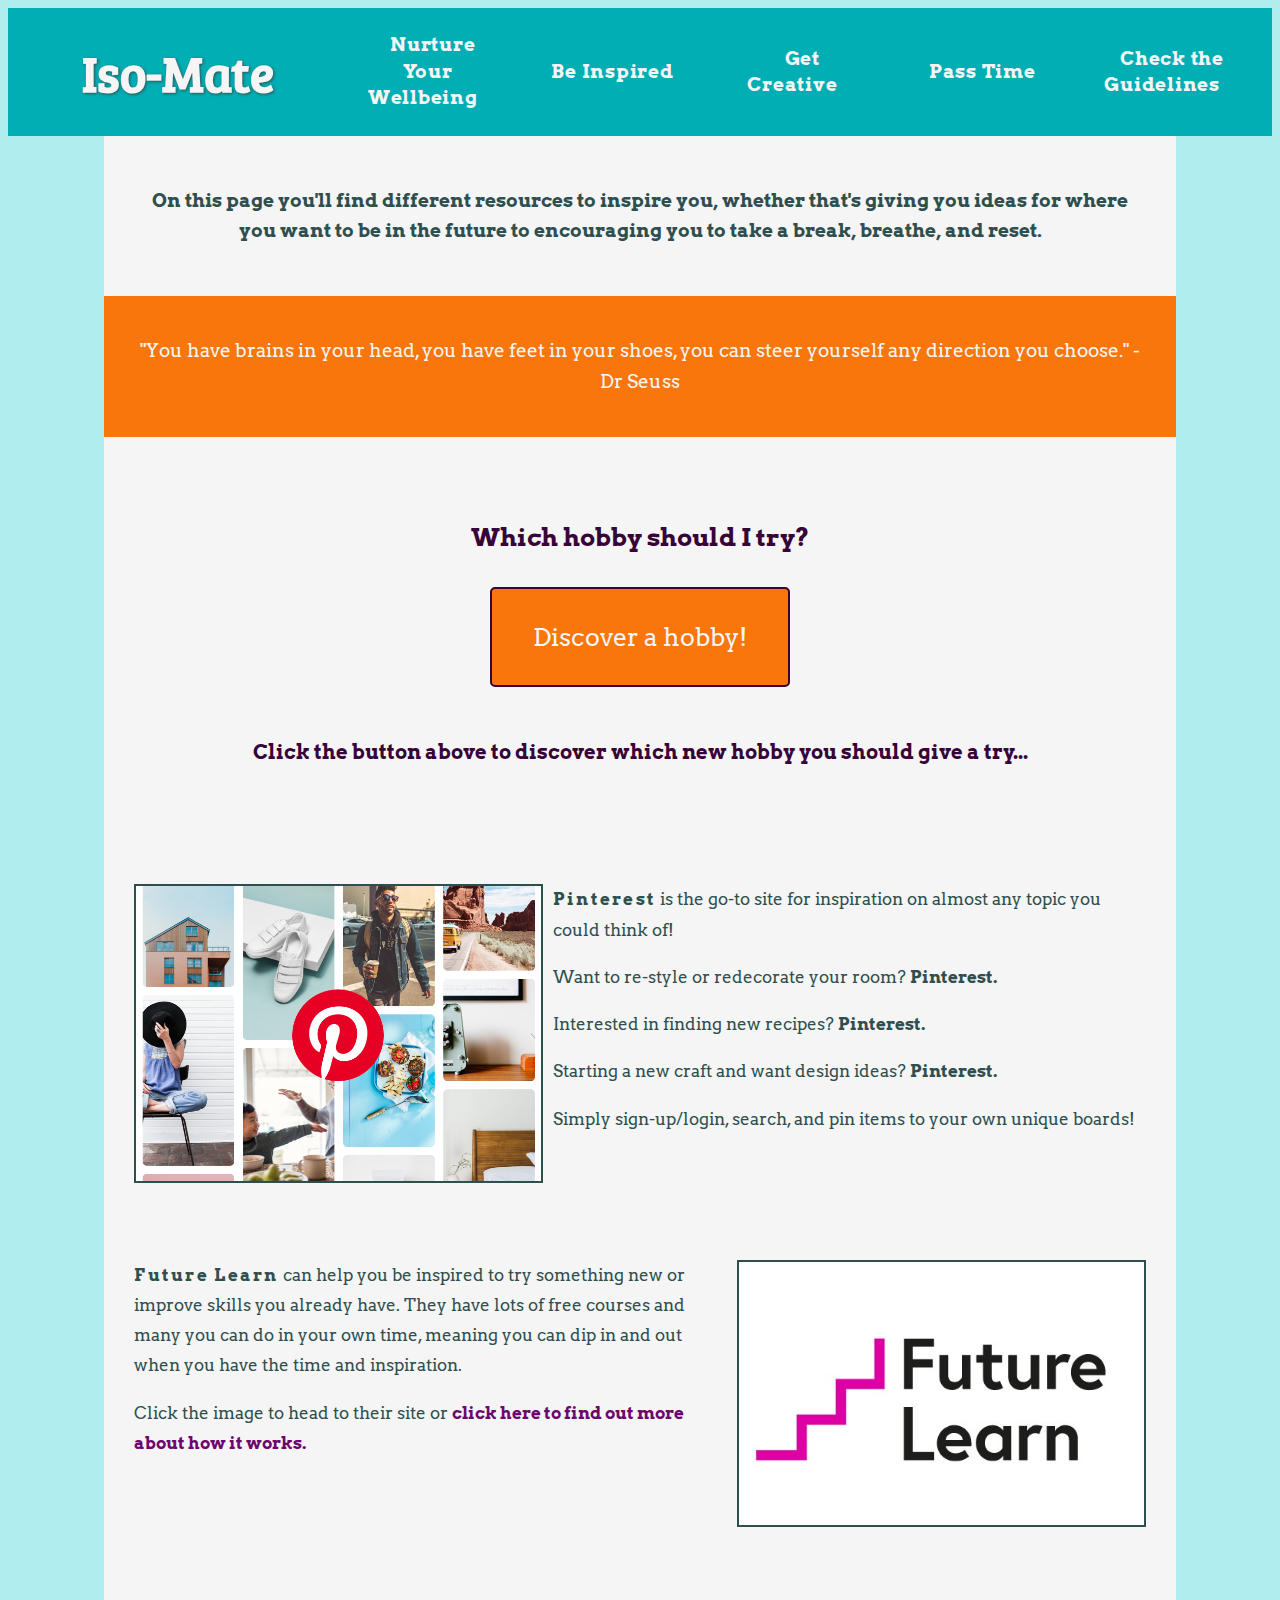
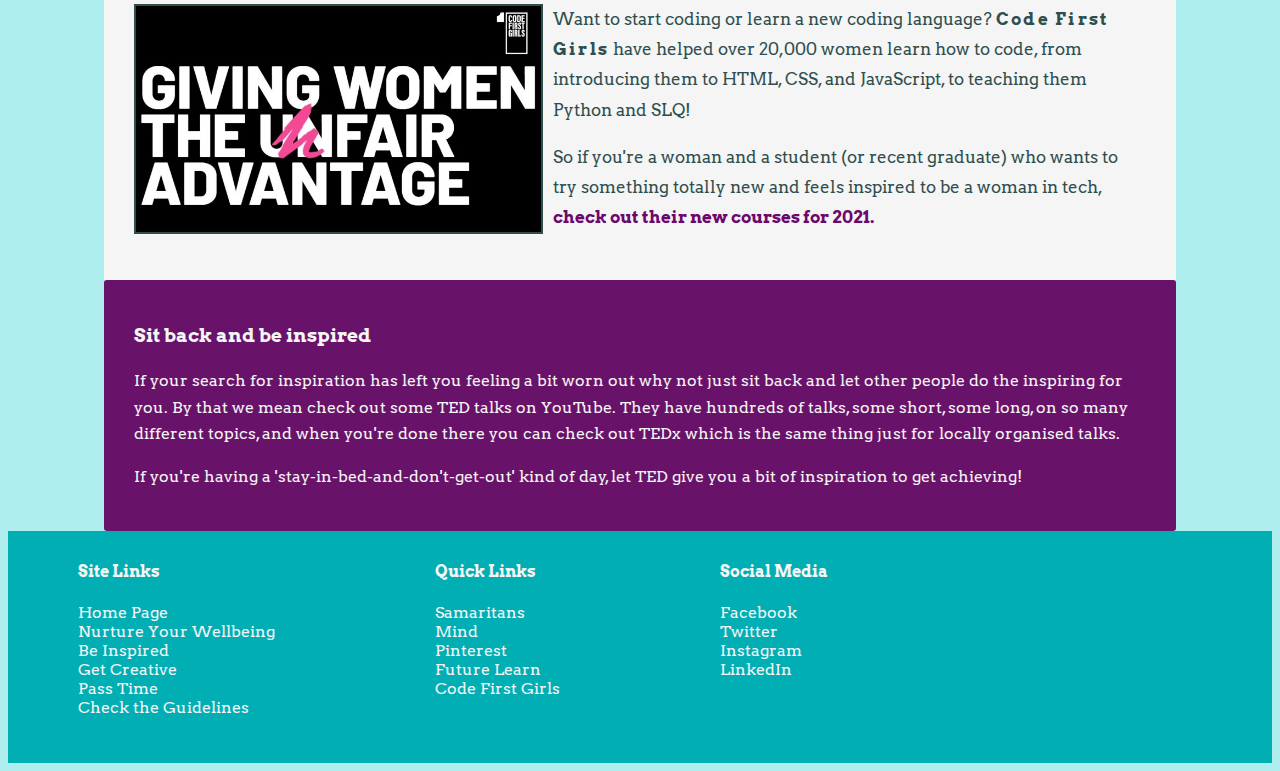
==== BeInspired.html @ 39cc0cba "Iso-Mate Website" ====
<!DOCTYPE html>
<html lang="en">
<head>
    <title>Be Inspired</title>
    <meta name="viewport" content="width=device-width, initial-scale=1.0">
    <link rel="stylesheet" href="stylesBeInspired.css">
    <link href="https://fonts.googleapis.com/css2?family=Bree+Serif&display=swap" rel="stylesheet">
    <link href="https://fonts.googleapis.com/css2?family=Arvo&display=swap" rel="stylesheet">
</head>
<body>

<header>
  <div class="flexContainerNav">
    <h1 class="flexBoxNav1"><a class="one" href="index.html">Iso-Mate</a></h1>
    <h2 class="flexBoxNav2"><a class="two" href="Wellbeing.html">Nurture Your Wellbeing</a></h2>
    <h2 class="flexBoxNav2"><a class="two" href="BeInspired.html">Be Inspired</a></h2>
    <h2 class="flexBoxNav2"><a class="two" href="GetCreative.html">Get Creative</a></h2>
    <h2 class="flexBoxNav2"><a class="two" href="PassTime.html">Pass Time</a></h2>
    <h2 class="flexBoxNav2"><a class="two" href="Guidelines.html">Check the Guidelines</a></h2>
  </div>
</header>   

<div class="flexCTopContent">
   <h3 class="flexBoxTopContent1">On this page you'll find different resources to inspire you, whether that's giving you ideas for where you want to be in the future to encouraging you to take a break, breathe, and reset.</h3>
   <h3 class="flexBoxTopContent2"><span class="fadeIn">"You have brains in your head, you have feet in your shoes, you can steer yourself any direction you choose." - Dr Seuss</span></h3>
</div>

<div class="flexCTopContent">
   <div id="link-to-hobbies" class="flexBoxTopContent1">
     <h3 class="generatorTitle">Which hobby should I try?</h3>
     <button id="btn">Discover a hobby!</button>
     <p id="output">Click the button above to discover which new hobby you should give a try...</p>
   </div>
</div>

<div class="flexCFeaturesFull">
   <div class="flexBoxFeatureFull">
     <p><a class="featureImage" href="https://www.pinterest.co.uk/" target="_blank"><img class="imgDisplay1" src="Pinterest fb-share-image SMALLER.png" height="300px"></a><span class="highlightImportant">Pinterest</span> is the go-to site for inspiration on almost any topic you could think of!</p>
      <p>Want to re-style or redecorate your room? <span style="font-weight: bold">Pinterest.</span></p> 
      <p>Interested in finding new recipes? <span style="font-weight: bold">Pinterest.</span></p> 
      <p>Starting a new craft and want design ideas? <span style="font-weight: bold">Pinterest.</span></p> 
      <p>Simply sign-up/login, search, and pin items to your own unique boards!</p>
   </div> 

   <div class="flexBoxFeatureFull">
     <p><a class="featureImage" href="https://www.futurelearn.com/" target="_blank"><img class="imgDisplay2" src="Future Learn logo.jpg" height="300px"></a><span class="highlightImportant">Future Learn</span> can help you be inspired to try something new or improve skills you already have. They have lots of free courses and many you can do in your own time, meaning you can dip in and out when you have the time and inspiration.</p>
     <p>Click the image to head to their site or <a class="three" href="https://www.futurelearn.com/using-futurelearn" target="_blank">click here to find out more about how it works.</a></p>
   </div>

   <div class="flexBoxFeatureFull">
     <p><a class="featureImage" href="https://codefirstgirls.org.uk/" target="_blank"><img class="imgDisplay1" src="CFG-Website-Logo.jpg" height="300px"></a>Want to start coding or learn a new coding language? <span class="highlightImportant">Code First Girls</span> have helped over 20,000 women learn how to code, from introducing them to HTML, CSS, and JavaScript, to teaching them Python and SLQ!</p>
     <p>So if you're a woman and a student (or recent graduate) who wants to try something totally new and feels inspired to be a woman in tech, <a class="three" href="https://codefirstgirls.org.uk/new-courses-2021/" target="_blank">check out their new courses for 2021.</a></p>
   </div>
</div>

<div class="flexCBottomContent">
  <div class="flexBoxBottomContent2">
    <h3>Sit back and be inspired</h3>
    <p>If your search for inspiration has left you feeling a bit worn out why not just sit back and let other people do the inspiring for you. By that we mean check out some <a class="four" href="https://www.youtube.com/c/TED/featured" target="_blank">TED talks on YouTube.</a> They have hundreds of talks, some short, some long, on so many different topics, and when you're done there you can check out <a class="four" href="https://www.youtube.com/user/TEDxTalks/featured" target="_blank">TEDx</a> which is the same thing just for locally organised talks.</p>
    <p>If you're having a 'stay-in-bed-and-don't-get-out' kind of day, let TED give you a bit of inspiration to get achieving!</p>
  </div>
</div>



<footer class="flexCFooter">
  <div class="flexBoxFooter">
    <ul>
      <h4>Site Links</h4>
      <li><a class="four" href="index.html">Home Page</a></li>
      <li><a class="four" href="Wellbeing.html">Nurture Your Wellbeing</a></li>
      <li><a class="four" href="BeInspired.html">Be Inspired</a></li>
      <li><a class="four" href="GetCreative.html">Get Creative</a></li>
      <li><a class="four" href="PassTime.html">Pass Time</a></li>
      <li><a class="four" href="Guidelines.html">Check the Guidelines</a></li>
    </ul>
  </div>

  <div class="flexBoxFooter">
    <ul>
      <h4>Quick Links</h4>
      <li><a class="four" href="https://www.samaritans.org/" target="_blank">Samaritans</a></li>
      <li><a class="four" href="https://www.mind.org.uk/" target="_blank">Mind</a></li>
      <li><a class="four" href="https://www.pinterest.co.uk/" target="_blank">Pinterest</a></li>
      <li><a class="four" href="https://www.futurelearn.com/" target="_blank">Future Learn</a></li>
      <li><a class="four" href="https://codefirstgirls.org.uk/" target="_blank">Code First Girls</a></li>
    </ul>
  </div>

  <div class="flexBoxFooter">
    <ul>
      <h4>Social Media</h4>
      <li><a class="four" href="https://www.facebook.com/codefirstgirls" target="_blank">Facebook</a></li>
      <li><a class="four" href="https://twitter.com/CodeFirstGirls" target="_blank">Twitter</a></li>
      <li><a class="four" href="https://www.instagram.com/codefirstgirls/" target="_blank">Instagram</a></li>
      <li><a class="four" href="https://www.linkedin.com/company/code-first-girls/" target="_blank">LinkedIn</a></li>
    </ul>
  </div>
</footer>
<script src="projectJS.js"></script>
</body>
</html>
---- stylesBeInspired.css ----
/* MAIN PAGE SECTIONS */

@media only screen and (max-width: 400px) {
    div {
      font-size: 15px;
    }
  }
  
  header {
    background-color: rgb(0, 174, 180);
  }
  
  body {
    background-color: paleturquoise;
  }
  
  footer {
    background-color: rgb(0, 174, 180);
  }
  
  
  
  /* LINKS */
  
  /* 'ISO-MATE' Header link */
  a.one:link {
    color: whitesmoke;
    font-family: 'Bree Serif', serif;
    text-align: center;
    padding: 10px;
    text-decoration: none;
  }
  
  a.one:visited {
    color: whitesmoke;
    font-family: 'Bree Serif', serif;
    text-align: center;
    padding: 10px;
    text-decoration: none;
  }
  
  a.one:hover {
    color: lightgray;
    font-family: 'Bree Serif', serif;
    text-align: center;
    padding: 10px;
    text-decoration: none;
  }
  
  /* Header page links */ 
  a.two:link {
    color: whitesmoke;
    font-family: 'Arvo', serif;
    text-align: center;
    padding: 10px;
    text-decoration: none;
  }
  
  a.two:visited {
    color: whitesmoke;
    font-family: 'Arvo', serif;
    text-align: center;
    padding: 10px;
    text-decoration: none;
  }
  
  a.two:hover {
    color: lightgrey;
    font-family: 'Arvo', serif;
    text-align: center;
    padding: 10px;
    text-decoration: none;
  }
  
  /* Purple links */ 
  a.three:link {
    color:rgb(109, 7, 109);
    text-decoration: none;
    font-weight: bold;
  }
  
  a.three:visited {
    color: rgb(109, 7, 109);
    text-decoration: none;
    font-weight: bold;
  }
  
  a.three:hover {
    color: rgb(56, 4, 56);
    text-decoration: underline;
  }
  
  /* White links */
  a.four:link {
    color: whitesmoke;
    text-decoration: none;
  }
  
  a.four:visited {
    color: whitesmoke;
    text-decoration: none;
  }
  
  a.four:hover {
    color: whitesmoke;
    text-decoration: underline;
  }
  
  /* Feature image link fade */
  a.featureImage:hover {
     opacity: 0.5;
     transition: .5s ease;
  }
  
  /* Button link fade */
  a.button:hover {
    opacity: 0.7;
    transition: .5s ease;
  }
  
  
  /* HEADINGS, PARAGRAPHS, LISTS... */
  
  h1 {
    color: whitesmoke;
    font-family: 'Bree Serif', serif;
    font-size: 50px;
    text-align: center;
    padding: 10px;
    text-shadow: 1px 1px 3px darkslategray;
  }
  
  h2 {
    color: whitesmoke;
    font-family: 'Arvo', serif;
    font-size: 19px;
    text-align: center;
    padding: 10px;
  }
  
  ul {
    list-style-type: none;
  }
  
  
  /* Text effects */
  .highlightImportant {
    font-weight: bold;
    letter-spacing: 0.6mm;
  }
  
  .generatorTitle {
    color: rgb(56, 4, 56);
    font-size: 25px;
    font-weight: bold;
    padding: 10px;
  }
  
  
  /* Image & button displays */
  .imgDisplay1 {
    float: left;
    margin-right: 10px;
    border: 2px solid darkslategray;
    width: 40%;
    height: auto;
  }
  
  .imgDisplay2 {
    float: right;
    margin-left: 10px;
    border: 2px solid darkslategray;
    width: 40%;
    height: auto;
  }
  
  
  /* Hobby Randomizer */
  #btn {
    height: 100px;
    width: 300px;
    background-color: rgb(248, 118, 11);
    border: 2px solid rgb(56, 4, 56);
    border-radius: 5px;
    font-family: 'Arvo', serif;
    color: whitesmoke;
    font-size: 25px;
  }
  
  #output {
    color: rgb(56, 4, 56);
    font-size: 20px;
    font-weight: bold;
    padding-top: 30px;
  }
  
  
  /* FLEX CONTAINERS */
  
  .flexContainerNav {
    display: flex;
    flex-direction: row;
    flex-wrap: wrap;
    align-items: center;
    align-content: center;
    justify-content: space-evenly;
  }
  
  .flexCTopContent {
    display: flex;
    flex-direction: column;
    flex-wrap: wrap;
    align-items: center;
  }

  
  .flexCFeaturesFull {
    display: flex;
    flex-direction: column;
    flex-wrap: wrap;
    align-items: center;
  }
  
  .flexCBottomContent {
    display: flex;
    flex-direction: column;
    flex-wrap: wrap;
    align-items: center;
  }
  
  .flexCFooter {
    display: flex;
    flex-direction: row;
    flex-wrap: wrap;
    justify-content: flex-start;
  }
  
  
  /* FLEX BOXES */
  
  .flexBoxNav1 {
    text-align: center;
    margin: 10px;
    padding: 20px;
    width: 230px;
  }
  
  .flexBoxNav2 {
    text-align: center;
    width: 150px;
    background-color: rgb(0, 174, 180);
    padding: 5px;
    line-height: 7mm;
    letter-spacing: 0.2mm;
  }
  
  .flexBoxTopContent1 {
    font-family: 'Arvo', serif;
    color: darkslategrey;
    text-align: center;
    background-color: whitesmoke;
    margin: 0;
    width: 80%;
    padding-left: 30px;
    padding-right: 30px;
    padding-top: 50px;
    padding-bottom: 50px;
    line-height: 8mm;
  }
  
  .flexBoxTopContent2 {
    background-color: rgb(248, 118, 11);
    font-family: 'Arvo', serif; 
    color: whitesmoke;
    font-weight: lighter;
    text-align: center;
    margin: 0;
    width: 80%;
    padding-left: 30px;
    padding-right: 30px;
    padding-top: 40px;
    padding-bottom: 40px;
    line-height: 8mm;
  }

  
  .flexBoxFeatureFull {
    font-family: 'Arvo', serif;
    color: darkslategrey;
    font-size: 17px;
    background-color: whitesmoke;
    line-height: 8mm;
    margin: 0;
    width: 80%;
    padding-left: 30px;
    padding-right: 30px;
    padding-top: 30px;
    padding-bottom: 30px;
  }
  
  .flexBoxBottomContent1 {
    font-family: 'Arvo', serif;
    color: whitesmoke;
    background-color:rgb(248, 123, 20);
    border-radius: 3px;
    margin: 0;
    width: 80%;
    padding-left: 30px;
    padding-right: 30px;
    padding-top: 25px;
    padding-bottom: 25px;
    line-height: 7mm;
  }
  
  .flexBoxBottomContent2 {
    font-family: 'Arvo', serif;
    color: whitesmoke;
    background-color: rgb(105, 18, 105);
    border-radius: 3px;
    margin: 0;
    width: 80%;
    padding-left: 30px;
    padding-right: 30px;
    padding-top: 25px;
    padding-bottom: 25px;
    line-height: 7mm;
  }
  
  .flexBoxFooter {
    font-family: 'Arvo', serif;
    color: whitesmoke;
    padding-top: 10px;
    padding-bottom: 30px;
    padding-right: 90px;
    padding-left: 30px;
  }
  
  
  /* FADE IN ANIMATION */
  
  .fadeIn {
    animation: fadeIn ease 3s;
    -webkit-animation: fadeIn ease 3s;
    -moz-animation: fadeIn ease 3s;
    -o-animation: fadeIn ease 3s;
    -ms-animation: fadeIn ease 3s;
  }
  
  @keyframes fadeIn {
    0% {
      opacity:0;
    }
    100% {
      opacity:1;
    }
  }
  
  @-moz-keyframes fadeIn {
    0% {
      opacity:0;
    }
    100% {
      opacity:1;
    }
  }
  
  @-webkit-keyframes fadeIn {
    0% {
      opacity:0;
    }
    100% {
      opacity:1;
    }
  }
  
  @-o-keyframes fadeIn {
    0% {
      opacity:0;
    }
    100% {
      opacity:1;
    }
  }
  
  @-ms-keyframes fadeIn {
    0% {
      opacity:0;
    }
    100% {
      opacity:1;}
  }
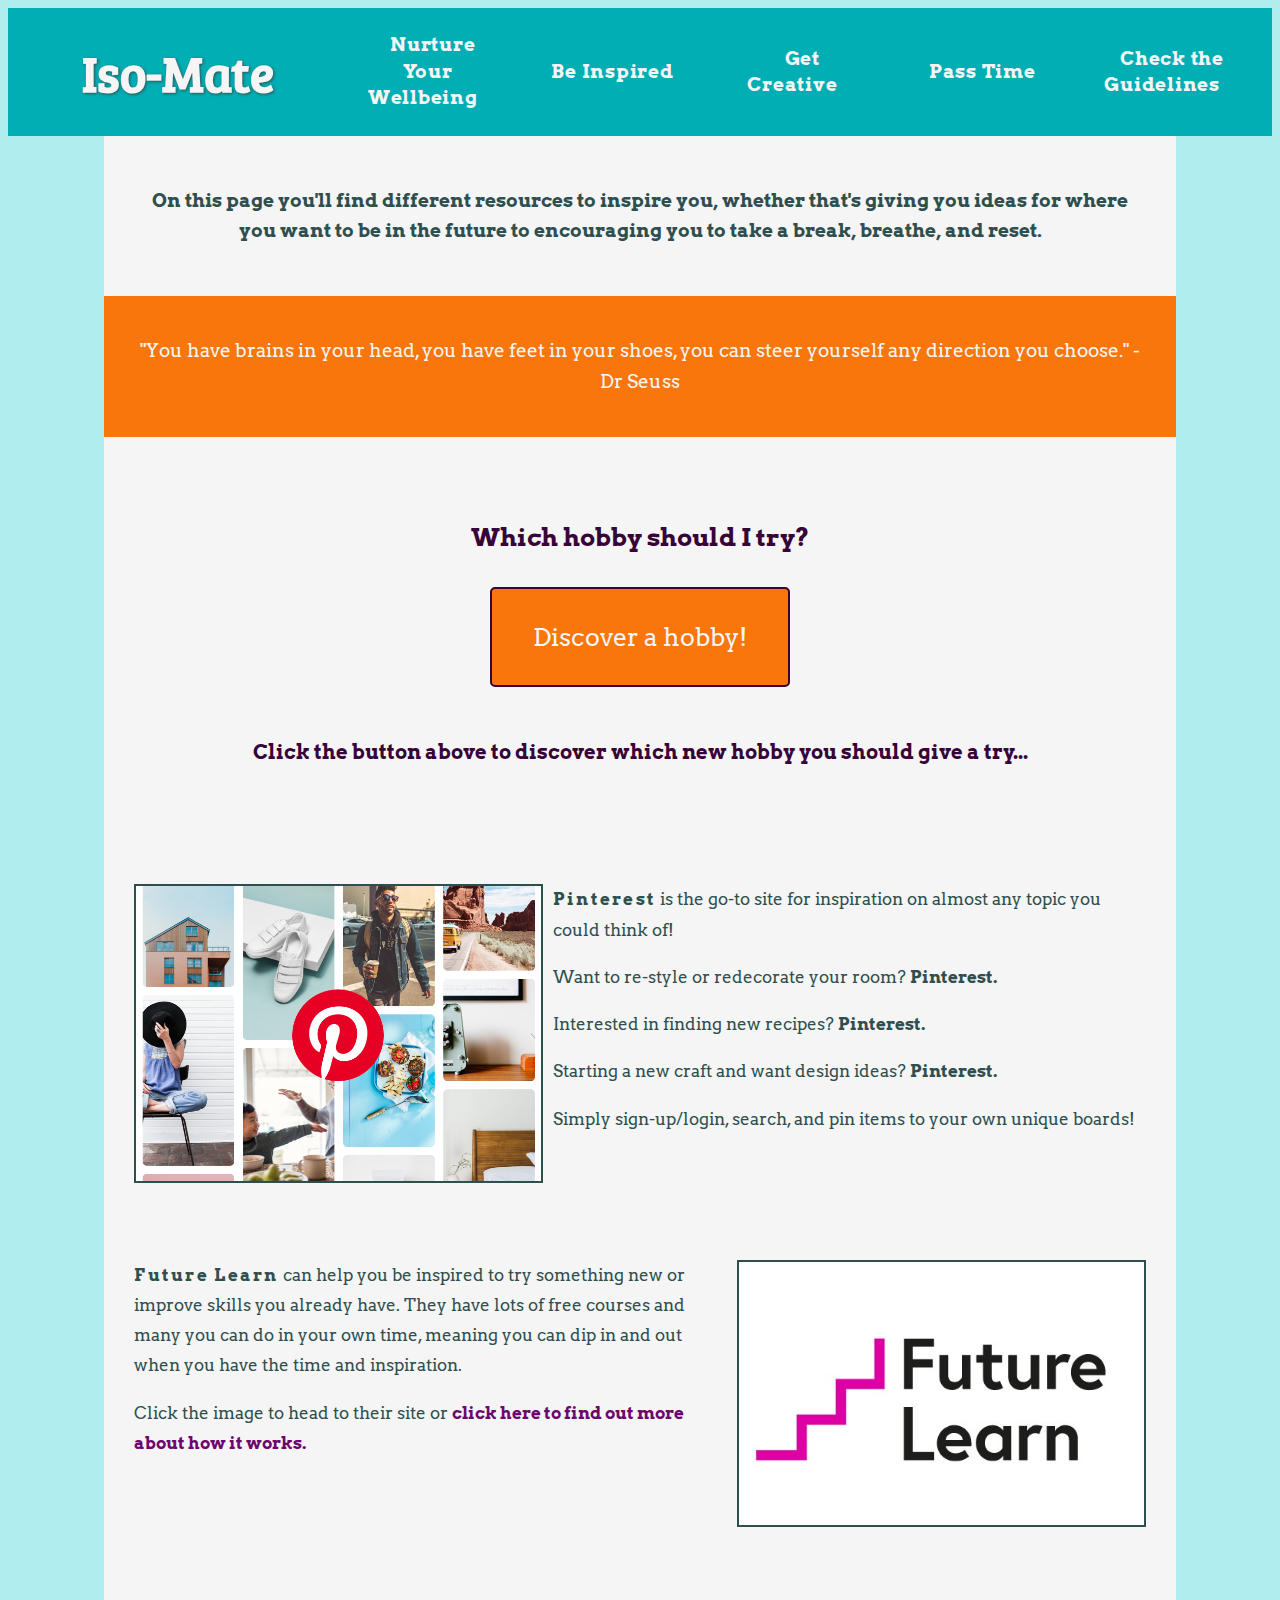
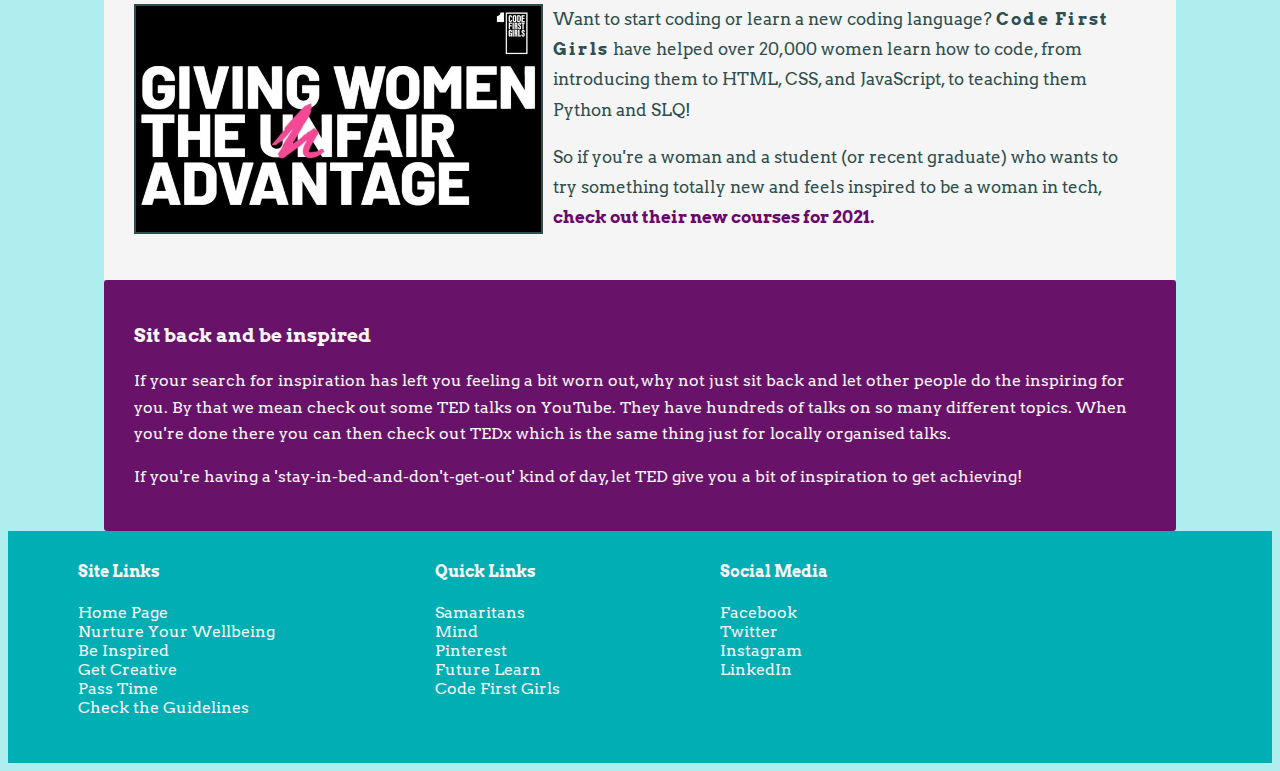
==== commit 91c4de29: "Update BeInspired.html" ====
--- a/BeInspired.html
+++ b/BeInspired.html
@@ -56,7 +56,7 @@
 <div class="flexCBottomContent">
   <div class="flexBoxBottomContent2">
     <h3>Sit back and be inspired</h3>
-    <p>If your search for inspiration has left you feeling a bit worn out why not just sit back and let other people do the inspiring for you. By that we mean check out some <a class="four" href="https://www.youtube.com/c/TED/featured" target="_blank">TED talks on YouTube.</a> They have hundreds of talks, some short, some long, on so many different topics, and when you're done there you can check out <a class="four" href="https://www.youtube.com/user/TEDxTalks/featured" target="_blank">TEDx</a> which is the same thing just for locally organised talks.</p>
+    <p>If your search for inspiration has left you feeling a bit worn out, why not just sit back and let other people do the inspiring for you. By that we mean check out some <a class="four" href="https://www.youtube.com/c/TED/featured" target="_blank">TED talks on YouTube.</a> They have hundreds of talks on so many different topics. When you're done there you can then check out <a class="four" href="https://www.youtube.com/user/TEDxTalks/featured" target="_blank">TEDx</a> which is the same thing just for locally organised talks.</p>
     <p>If you're having a 'stay-in-bed-and-don't-get-out' kind of day, let TED give you a bit of inspiration to get achieving!</p>
   </div>
 </div>
